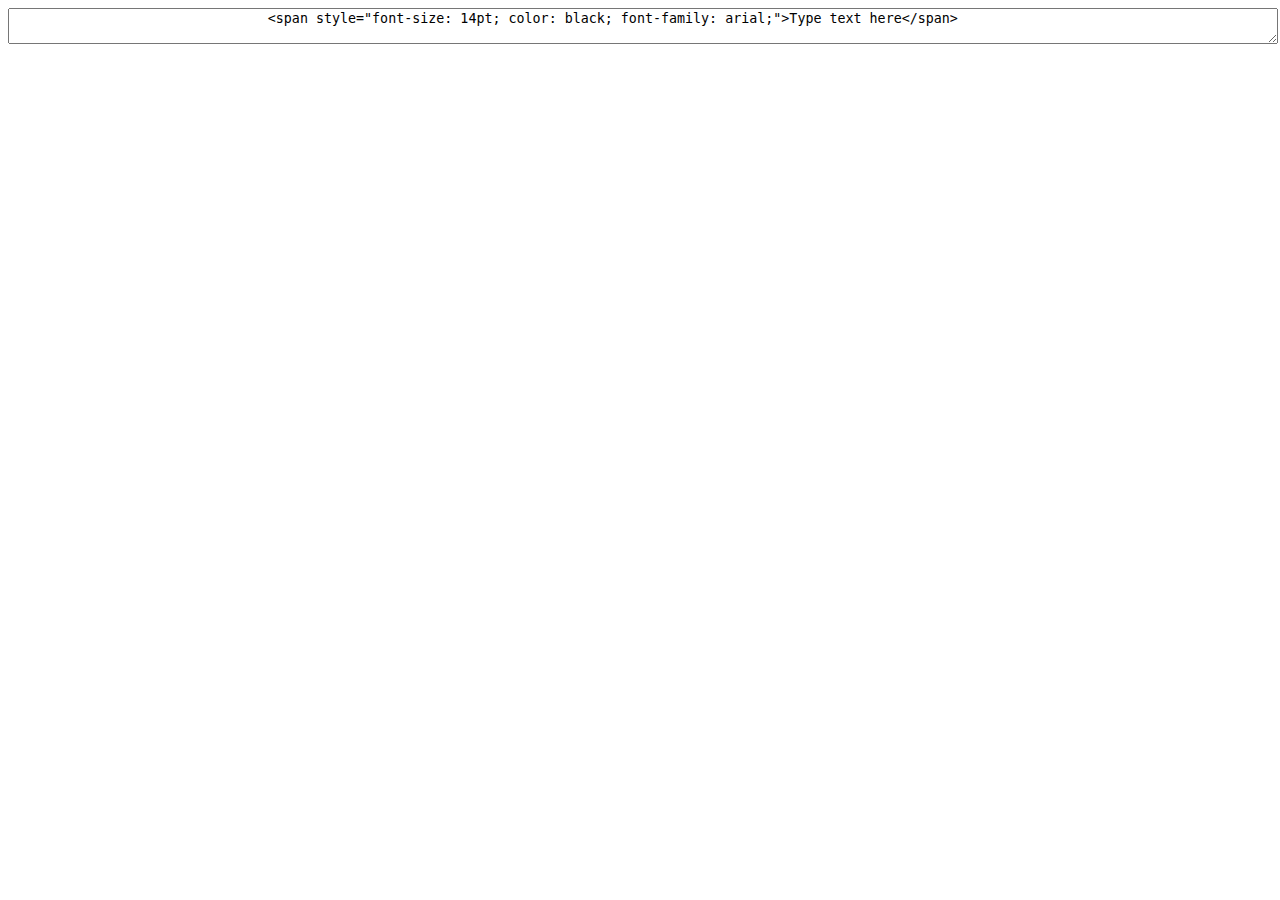
==== compose/index.html @ 5ef610c8 "moved the add media button to the formatting toolbar, tweaked the editor layout (still not 100% sure" ====
<!doctype html>
<html>
<head>
	<title>WordPress - Compose</title>
	<!-- You must download the enyo framework and dump it into a folder named framework or update
	src to point to the correct path -->
	<meta name="viewport" content="initial-scale = 1.0, user-scalable = no">
	<meta name="apple-mobile-web-app-capable" content="yes">
  <script src="../enyo/0.9/framework/enyo.js" type="text/javascript"></script>
<script type="text/javascript" src="js/tiny_mce/tiny_mce.js" ></script>
<script type="text/javascript">
tinyMCE.init({
        mode : "textareas",
        theme : "advanced",
		skin : "webos",
		theme_advanced_buttons1 : ",bold,italic,underline,|,justifyleft,justifycenter,justifyright,|,bullist,numlist,|,outdent,indent,|,undo,redo,|,code,preview,|,forecolor,backcolor,|",
		        theme_advanced_buttons2 : "",   
				theme_advanced_buttons3 : "",
		        theme_advanced_toolbar_location : "top",
		        theme_advanced_toolbar_align : "left",
		        theme_advanced_resizing : true,
				plugins : "autoresize"
});
</script>
  <!--<script src="/usr/palm/frameworks/enyo/0.9/framework/enyo.js" type="text/javascript"></script>-->
</head>
<body>
	<div id="tinyMCE">
		<form>  
	        <textarea id="txtEntry" name="content" style="width: 100%; height: 100%">
				<span style="font-size: 14pt; color: black; font-family: arial;">Type text here</span>
	        </textarea>
	    </form>
	</div>
<script type="text/javascript">
	new wp.Compose().renderInto(document.body);
</script>
</body>
</html>
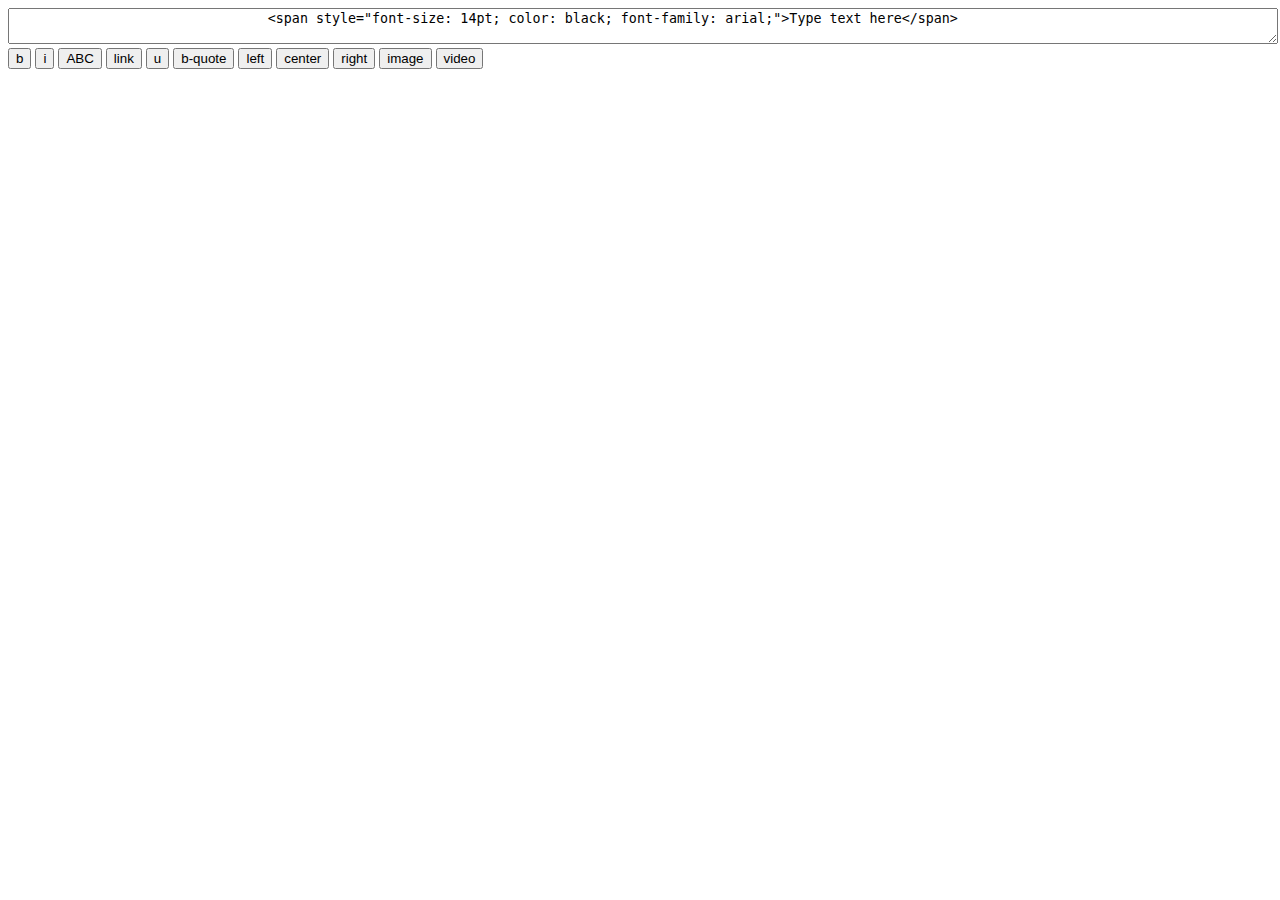
==== commit 4ea4264c: "tinyMCE didnt work out, changed to using execCommand with html buttons (which dont cause the keyboar" ====
--- a/compose/index.html
+++ b/compose/index.html
@@ -4,6 +4,7 @@
 	<title>WordPress - Compose</title>
 	<!-- You must download the enyo framework and dump it into a folder named framework or update
 	src to point to the correct path -->
+	<meta charset="utf-8">
 	<meta name="viewport" content="initial-scale = 1.0, user-scalable = no">
 	<meta name="apple-mobile-web-app-capable" content="yes">
   <script src="../enyo/0.9/framework/enyo.js" type="text/javascript"></script>
@@ -13,14 +14,27 @@
         mode : "textareas",
         theme : "advanced",
 		skin : "webos",
-		theme_advanced_buttons1 : ",bold,italic,underline,|,justifyleft,justifycenter,justifyright,|,bullist,numlist,|,outdent,indent,|,undo,redo,|,code,preview,|,forecolor,backcolor,|",
+		theme_advanced_buttons1 : ",bold,italic,underline,|,justifyleft,justifycenter,justifyright,|,bullist,numlist,|,outdent,indent,|,undo,redo,|,code,preview,|,forecolor,backcolor,|,webosimagebtn,webosvideobtn",
 		        theme_advanced_buttons2 : "",   
 				theme_advanced_buttons3 : "",
 		        theme_advanced_toolbar_location : "top",
 		        theme_advanced_toolbar_align : "left",
 		        theme_advanced_resizing : true,
-				plugins : "autoresize"
+				plugins : "autoresize, webosfilemanager"
 });
+</script>
+<script type="text/javascript">
+function toggle(obj) {
+	console.log('time to toggle ' + obj.id);
+	var el = document.getElementById(obj.id);
+	var curClass = el.className;
+	
+	if (curClass.search('btnActive') > -1)
+		el.className = 'formatBtn';
+	else
+		el.className = 'formatBtn btnActive';
+
+}
 </script>
   <!--<script src="/usr/palm/frameworks/enyo/0.9/framework/enyo.js" type="text/javascript"></script>-->
 </head>
@@ -32,8 +46,24 @@
 	        </textarea>
 	    </form>
 	</div>
+	<div id="toolbarButtons">
+		<button class="formatBtn" id="strongButton" onClick="formatBtnClickFunctionBind('bold')">b</button>
+		<button class="formatBtn" type="button" id="emButton" onClick="formatBtnClickFunctionBind('italic')">i</button>
+		<button class="formatBtn" type="button" id="strikethroughButton" onClick="formatBtnClickFunctionBind('strikethrough')">ABC</button>
+		<button class="formatBtn" type="button" id="linkButton" onClick="formatBtnClickFunctionBind('createlink')">link</button>
+		<button class="formatBtn" type="button" id="uButton" onClick="formatBtnClickFunctionBind('underline')">u</button>
+		<button class="formatBtn" type="button" id="blockquoteButton" onClick="formatBtnClickFunctionBind('indent');toggle(this)">b-quote</button>
+		
+		<button class="formatBtn" type="button" id="leftButton" onClick="formatBtnClickFunctionBind('justifyleft')">left</button>
+		<button class="formatBtn" type="button" id="blockquoteButton" onClick="formatBtnClickFunctionBind('justifycenter')">center</button>
+		<button class="formatBtn" type="button" id="blockquoteButton" onClick="formatBtnClickFunctionBind('justifyright')">right</button>
+		
+		
+		<button class="formatBtn" type="button" id="imageButton" value="Add Image" onClick="showWebOsImageFilePickerFunctionBind">image</button>
+		<button class="formatBtn" type="button" id="videoButton" value="Add Video" onClick="showWebOsVideoFilePickerFunctionBind">video</button>	
 <script type="text/javascript">
-	new wp.Compose().renderInto(document.body);
+  var params = enyo.windowParams;
+	new wp.Compose({account:params.account}).renderInto(document.body);
 </script>
 </body>
 </html>
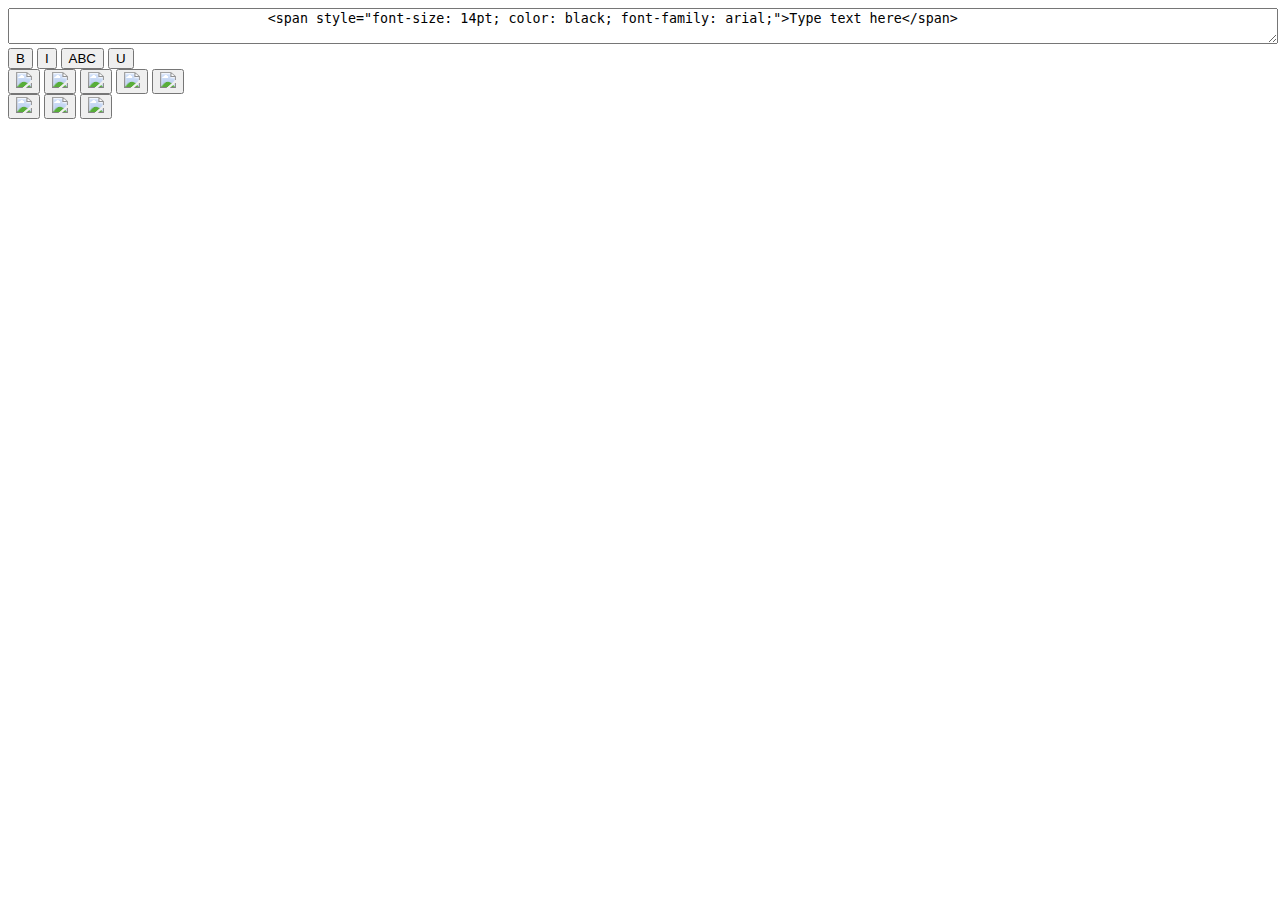
==== commit 46e16e8f: "added a half-fix for the lists not adding a bullet properly, fixed #42 and added a more button to th" ====
--- a/compose/index.html
+++ b/compose/index.html
@@ -8,21 +8,6 @@
 	<meta name="viewport" content="initial-scale = 1.0, user-scalable = no">
 	<meta name="apple-mobile-web-app-capable" content="yes">
   <script src="../enyo/0.9/framework/enyo.js" type="text/javascript"></script>
-<script type="text/javascript" src="js/tiny_mce/tiny_mce.js" ></script>
-<script type="text/javascript">
-tinyMCE.init({
-        mode : "textareas",
-        theme : "advanced",
-		skin : "webos",
-		theme_advanced_buttons1 : ",bold,italic,underline,|,justifyleft,justifycenter,justifyright,|,bullist,numlist,|,outdent,indent,|,undo,redo,|,code,preview,|,forecolor,backcolor,|,webosimagebtn,webosvideobtn",
-		        theme_advanced_buttons2 : "",   
-				theme_advanced_buttons3 : "",
-		        theme_advanced_toolbar_location : "top",
-		        theme_advanced_toolbar_align : "left",
-		        theme_advanced_resizing : true,
-				plugins : "autoresize, webosfilemanager"
-});
-</script>
 <script type="text/javascript">
 function toggle(obj) {
 	console.log('time to toggle ' + obj.id);
@@ -47,23 +32,29 @@
 	    </form>
 	</div>
 	<div id="toolbarButtons">
-		<button class="formatBtn" id="strongButton" onClick="formatBtnClickFunctionBind('bold')">b</button>
-		<button class="formatBtn" type="button" id="emButton" onClick="formatBtnClickFunctionBind('italic')">i</button>
+		<button class="formatBtn" id="strongButton" onClick="formatBtnClickFunctionBind('bold')">B</button>
+		<button class="formatBtn" type="button" id="emButton" onClick="formatBtnClickFunctionBind('italic')">I</button>
 		<button class="formatBtn" type="button" id="strikethroughButton" onClick="formatBtnClickFunctionBind('strikethrough')">ABC</button>
-		<button class="formatBtn" type="button" id="linkButton" onClick="formatBtnClickFunctionBind('createlink')">link</button>
-		<button class="formatBtn" type="button" id="uButton" onClick="formatBtnClickFunctionBind('underline')">u</button>
-		<button class="formatBtn" type="button" id="blockquoteButton" onClick="formatBtnClickFunctionBind('indent');toggle(this)">b-quote</button>
-		
-		<button class="formatBtn" type="button" id="leftButton" onClick="formatBtnClickFunctionBind('justifyleft')">left</button>
-		<button class="formatBtn" type="button" id="blockquoteButton" onClick="formatBtnClickFunctionBind('justifycenter')">center</button>
-		<button class="formatBtn" type="button" id="blockquoteButton" onClick="formatBtnClickFunctionBind('justifyright')">right</button>
-		
-		
-		<button class="formatBtn" type="button" id="imageButton" value="Add Image" onClick="showWebOsImageFilePickerFunctionBind">image</button>
-		<button class="formatBtn" type="button" id="videoButton" value="Add Video" onClick="showWebOsVideoFilePickerFunctionBind">video</button>	
+		<button class="formatBtn" type="button" id="uButton" onClick="formatBtnClickFunctionBind('underline')">U</button>
+		<div class="spacer"></div>
+		<button class="formatBtn" type="button" onClick="formatBtnClickFunctionBind('insertunorderedlist')"><img src="images/icon_ul.png" /></button>
+		<button class="formatBtn" type="button" onClick="formatBtnClickFunctionBind('insertorderedlist')"><img src="images/icon_ol.png" /></button>
+		<button class="formatBtn" type="button" id="blockquoteButton" onClick="formatBtnClickFunctionBind('indent');toggle(this)"><img src="images/icon_bquote.png" /></button>
+		<button class="formatBtn" type="button" id="linkButton" onClick="linkBtnClickFunctionBind()"><img src="images/icon_link.png" /></button>
+		<button class="formatBtn" type="button" id="moreButton" onClick="formatBtnClickFunctionBind('more')"><img src="images/icon_more.png" /></button>
+		<div class="spacer"></div>
+		<button class="formatBtn" type="button" id="leftButton" onClick="formatBtnClickFunctionBind('justifyleft')"><img src="images/icon_left.png" /></button>
+		<button class="formatBtn" type="button" id="blockquoteButton" onClick="formatBtnClickFunctionBind('justifycenter')"><img src="images/icon_center.png" /></button>
+		<button class="formatBtn" type="button" id="blockquoteButton" onClick="formatBtnClickFunctionBind('justifyright')"><img src="images/icon_right.png" /></button>
+		<!-- no media buttons for now
+		<div class="spacer"></div>
+		<button class="formatBtn" type="button" id="imageButton" onClick="showWebOsImageFilePickerFunctionBind()">image</button>
+		<button class="formatBtn" type="button" id="videoButton" onClick="showWebOsVideoFilePickerFunctionBind()">video</button>-->
+	</div>
 <script type="text/javascript">
   var params = enyo.windowParams;
-	new wp.Compose({account:params.account}).renderInto(document.body);
+  console.log("Window params: ", params);
+	new wp.Compose().renderInto(document.body);
 </script>
 </body>
 </html>
